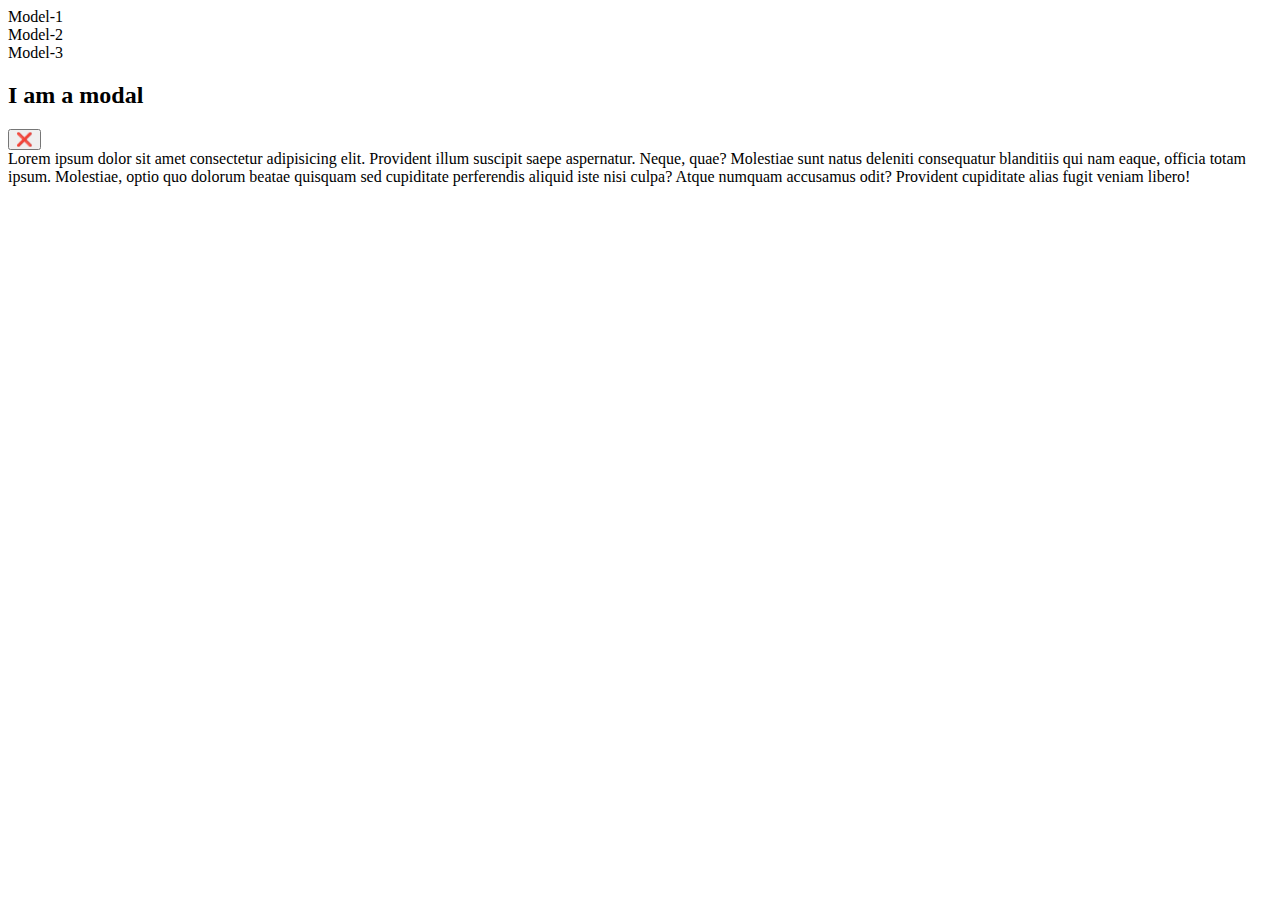
==== Modal/index.html @ f0878d3e "Mini projects" ====
<!DOCTYPE html>
<html lang="en">
<head>
    <meta charset="UTF-8">
    <meta http-equiv="X-UA-Compatible" content="IE=edge">
    <meta name="viewport" content="width=device-width, initial-scale=1.0">
    <title>Document</title>
    <link rel="preconnect" href="https://fonts.googleapis.com">
    <link rel="preconnect" href="https://fonts.gstatic.com" crossorigin>
    <link href="https://fonts.googleapis.com/css2?family=Poppins:wght@300;400;500&display=swap" rel="stylesheet">
    <link rel="stylesheet" href="/style.css">
</head>
<body>
<div class="cont">
    <div class="modal-head">
        <div class="show-modal">Model-1</div>
        <div class="show-modal">Model-2</div>
        <div class="show-modal">Model-3</div>
     </div>
    <div class="modal hidden">
        <div class="header">
                   <h2>I am a modal</h2>
                   <button class="close-modal">❌</button>
        </div>
        <div class="modal-body">
            Lorem ipsum dolor sit amet consectetur adipisicing elit. Provident illum suscipit saepe aspernatur. Neque, quae? Molestiae sunt natus deleniti consequatur blanditiis qui nam eaque, officia totam ipsum. Molestiae, optio quo dolorum beatae quisquam sed cupiditate perferendis aliquid iste nisi culpa? Atque numquam accusamus odit? Provident cupiditate alias fugit veniam libero!
        </div>
    </div>
    <div class="overlay hidden "></div>
</div>

    <script  src="/script.js"></script>
</body>
</html>
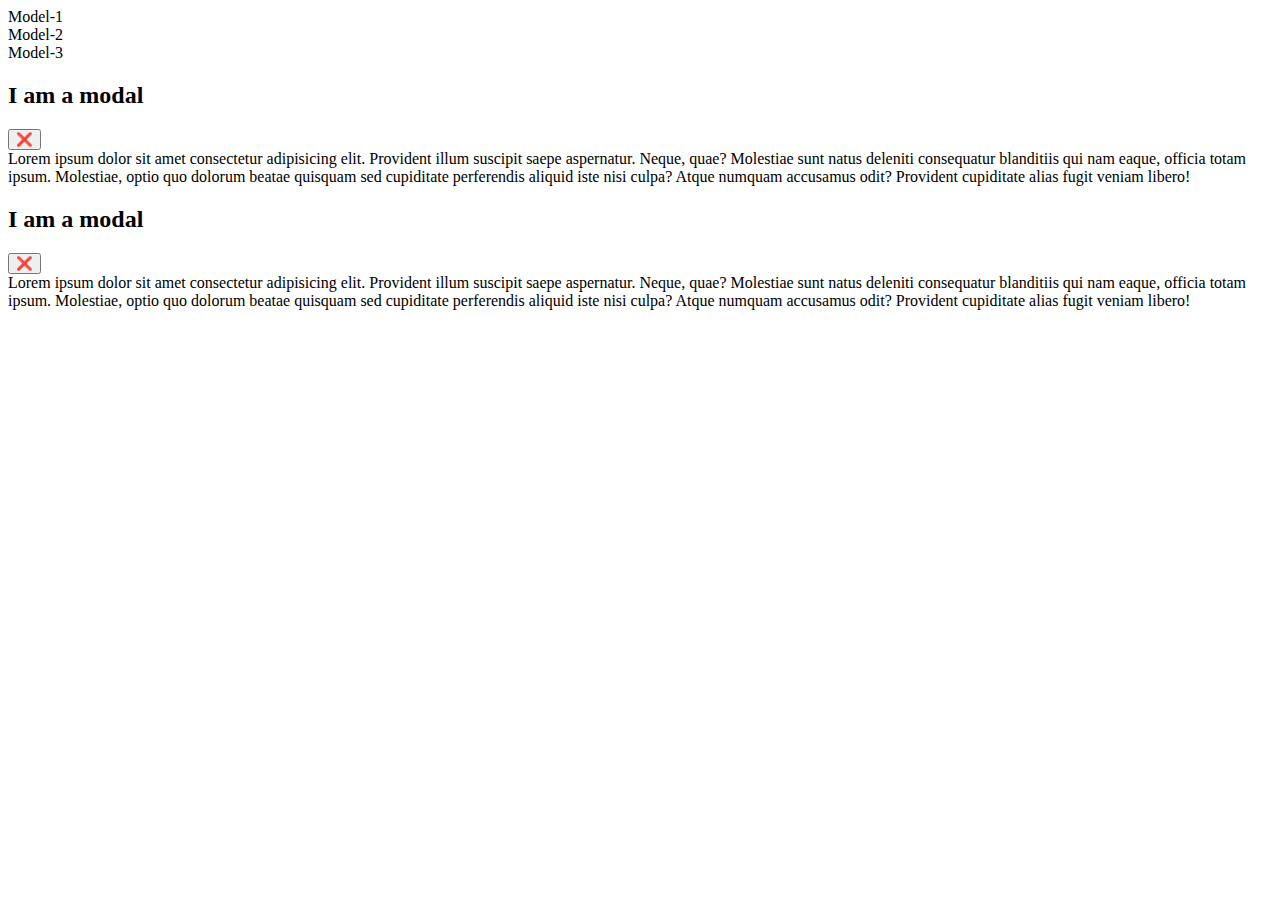
==== commit c2ebd038: "accordian" ====
--- a/Modal/index.html
+++ b/Modal/index.html
@@ -25,6 +25,14 @@
         <div class="modal-body">
             Lorem ipsum dolor sit amet consectetur adipisicing elit. Provident illum suscipit saepe aspernatur. Neque, quae? Molestiae sunt natus deleniti consequatur blanditiis qui nam eaque, officia totam ipsum. Molestiae, optio quo dolorum beatae quisquam sed cupiditate perferendis aliquid iste nisi culpa? Atque numquam accusamus odit? Provident cupiditate alias fugit veniam libero!
         </div>
+        <div class="header">
+            <h2>I am a modal</h2>
+            <button class="close-modal">❌</button>
+ </div>
+ <div class="modal-body">
+     Lorem ipsum dolor sit amet consectetur adipisicing elit. Provident illum suscipit saepe aspernatur. Neque, quae? Molestiae sunt natus deleniti consequatur blanditiis qui nam eaque, officia totam ipsum. Molestiae, optio quo dolorum beatae quisquam sed cupiditate perferendis aliquid iste nisi culpa? Atque numquam accusamus odit? Provident cupiditate alias fugit veniam libero!
+ </div>
+ 
     </div>
     <div class="overlay hidden "></div>
 </div>
